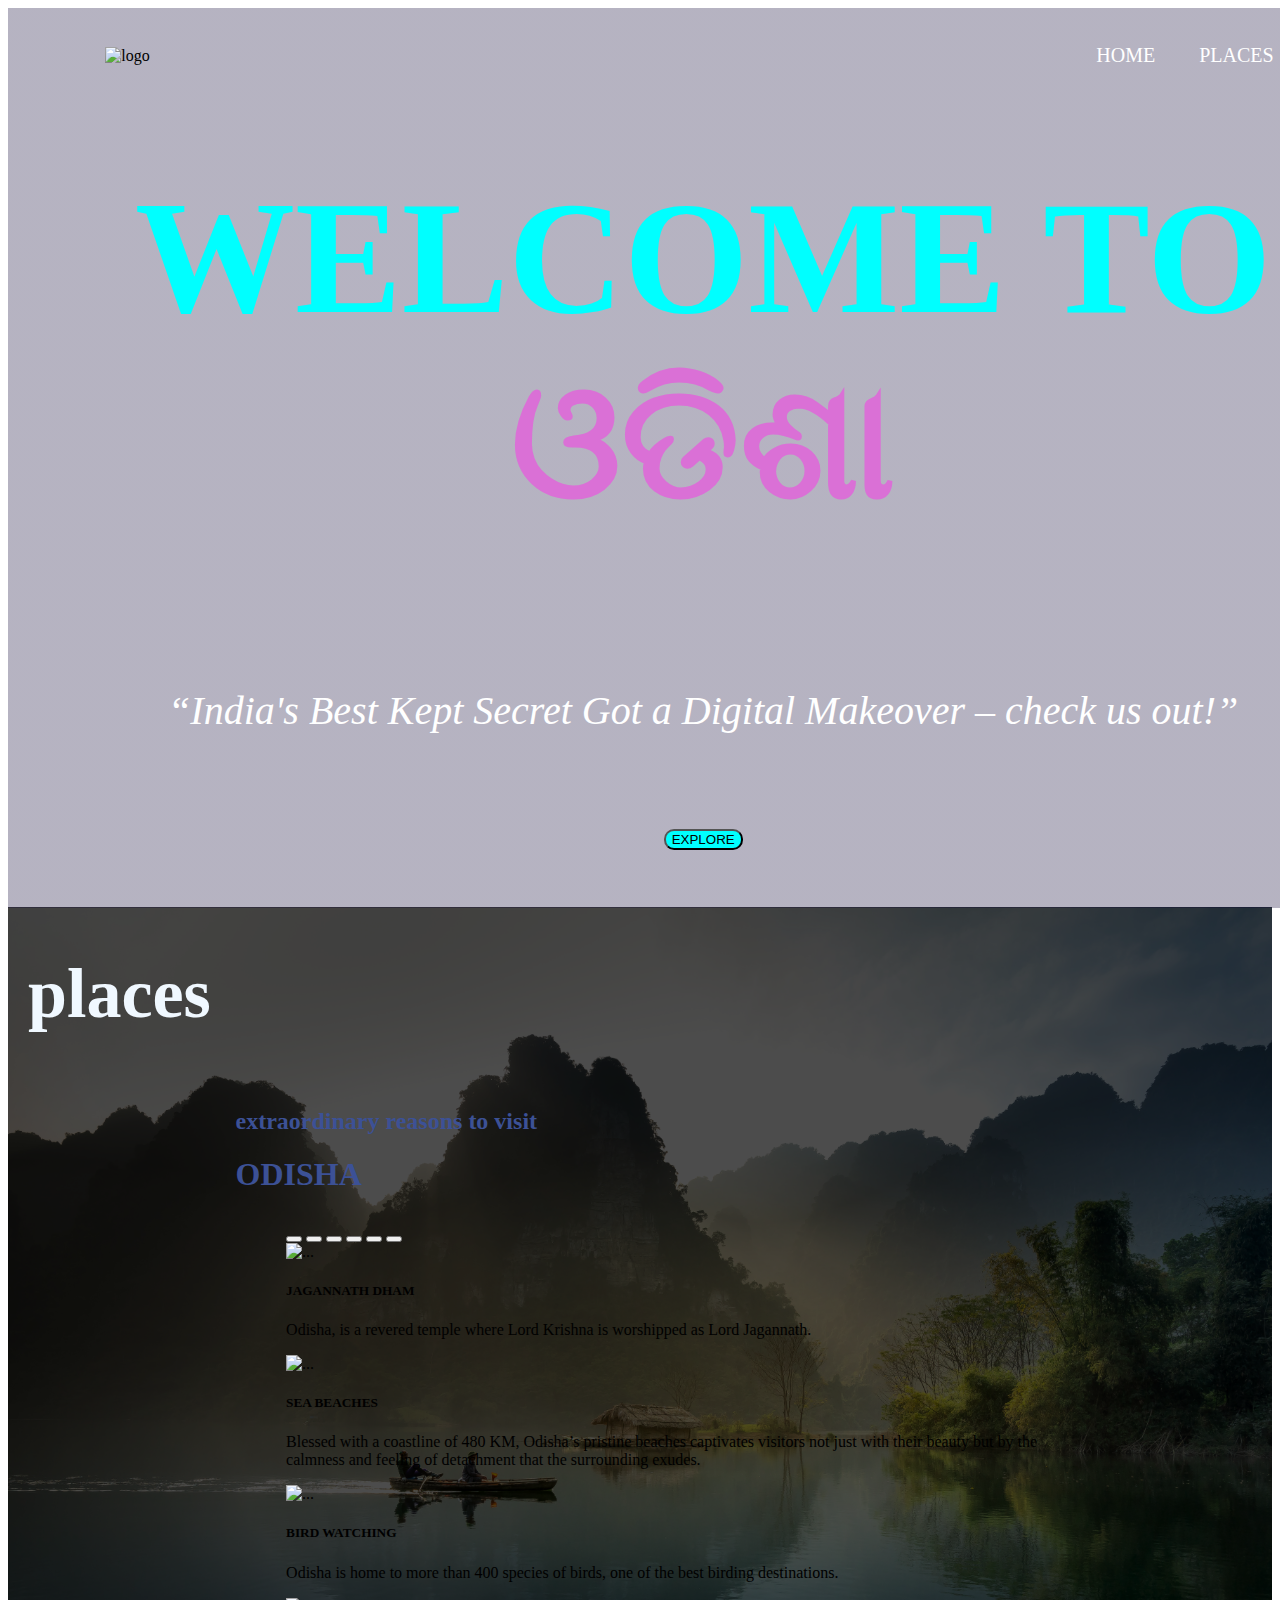
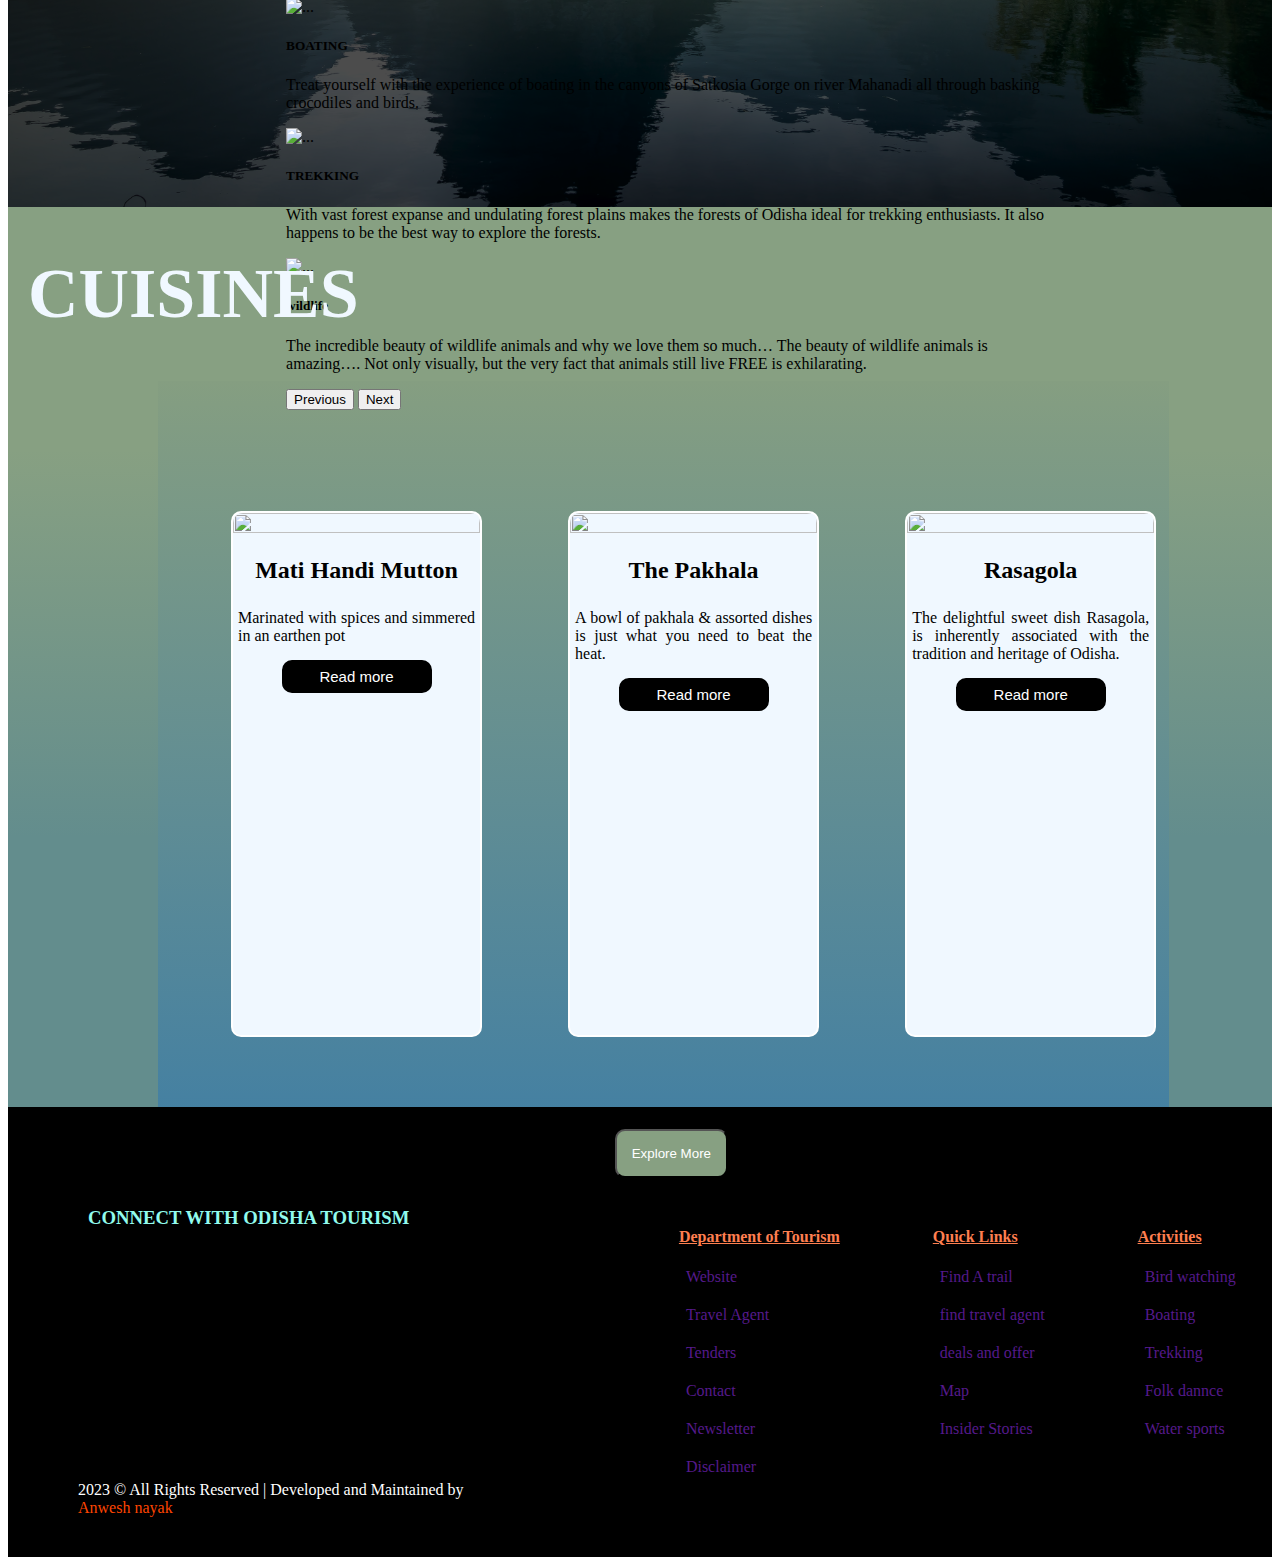
==== index.html @ 05fd6e96 "odisha tourism" ====
<!DOCTYPE html>
<html lang="en">
<head>
    <meta charset="UTF-8">
    <meta name="viewport" content="width=device-width, initial-scale=1.0">
    <title>Document</title>
    <link rel="stylesheet" href="./style.css">
    <link rel="stylesheet" href="https://cdnjs.cloudflare.com/ajax/libs/font-awesome/6.4.2/css/all.min.css" integrity="sha512-z3gLpd7yknf1YoNbCzqRKc4qyor8gaKU1qmn+CShxbuBusANI9QpRohGBreCFkKxLhei6S9CQXFEbbKuqLg0DA==" crossorigin="anonymous" referrerpolicy="no-referrer" />
    <link
    rel="stylesheet"
    href="https://cdnjs.cloudflare.com/ajax/libs/animate.css/4.1.1/animate.min.css"
  />
    <link href="https://cdn.jsdelivr.net/npm/bootstrap@5.3.2/dist/css/bootstrap.min.css" rel="stylesheet" integrity="sha384-T3c6CoIi6uLrA9TneNEoa7RxnatzjcDSCmG1MXxSR1GAsXEV/Dwwykc2MPK8M2HN" crossorigin="anonymous">
</head>
<body>
    <div class="parent">
    <div class="hero">
        <video
        autoplay=""
        loop=""
        muted="true"
        playsinline=""
        src="./production_id_4782135 (2160p).mp4"></video> 
<nav>
    <img src="https://odishatourism.gov.in/content/dam/tourism/home/structure/logo/logo_white.png" alt="logo" class="logo">
    <ul>
        <li> <a href="#con">HOME</a> </li>
        <li> <a href="#place">PLACES</a> </li>
        <li> <a href="#cui">CUISINES</a> </li>
        <li> <a href="tel:1800111363"><i class="fa-solid fa-phone-volume"></i></a> </li>
        <li> <a href="./form.html"><i class="fa-regular fa-user"></i></a> </li>
       
    </ul>
</nav>
<div class="content" id="con">
    <h1  class="animate__animated animate__bounce animate__delay-3s">WELCOME TO <BR><span> ଓଡିଶା</span></h1>
        <p><q>India's Best Kept Secret Got a Digital Makeover – check us out!</q></p>
        <button type="button" class="btn btn-outline-danger" id="btn">EXPLORE</button>
</div>
    </div>
    <!-- PLACES -->
    <div class="smain" id="place">
        <div class="head">
            <h1>places</h1>
        </div>
        <div class="reason">
            
            <div class="box" id="box2"><h2>extraordinary reasons to visit</h2></div>
            <div class="box" id="box3"><h1>ODISHA</h1></div>

        </div>
        <div id="carouselExampleCaptions" class="carousel slide" class="carousel"  >
            <div class="carousel-indicators">
              <button type="button" data-bs-target="#carouselExampleCaptions" data-bs-slide-to="0" class="active" aria-current="true" aria-label="Slide 1"></button>
              <button type="button" data-bs-target="#carouselExampleCaptions" data-bs-slide-to="1" aria-label="Slide 2"></button>
              <button type="button" data-bs-target="#carouselExampleCaptions" data-bs-slide-to="2" aria-label="Slide 3"></button>
              <button type="button" data-bs-target="#carouselExampleCaptions" data-bs-slide-to="3" aria-label="Slide 4"></button>
              <button type="button" data-bs-target="#carouselExampleCaptions" data-bs-slide-to="4" aria-label="Slide 5"></button>
              <button type="button" data-bs-target="#carouselExampleCaptions" data-bs-slide-to="5" aria-label="Slide 6"></button>
            </div>
            <div class="carousel-inner">
              <div class="carousel-item active">
                <img src="https://as1.ftcdn.net/v2/jpg/03/28/07/82/1000_F_328078227_zd25ZPfKseklTdqA8BShOOar6hB3Egf3.jpg" class="d-block w-100" alt="...">
                <div class="carousel-caption d-none d-md-block">
                  <h5>JAGANNATH DHAM</h5>
                  <p>Odisha, is a revered temple where Lord Krishna is worshipped as Lord Jagannath.</p>
                </div>
              </div>
              <div class="carousel-item">
                <img src="https://t4.ftcdn.net/jpg/00/81/83/03/240_F_81830330_sfs46yRDV1XUOAAAUUjTgCu7O14nQio8.jpg" class="d-block w-100" alt="...">
                <div class="carousel-caption d-none d-md-block">
                  <h5 >SEA BEACHES</h5>
                  <p>Blessed with a coastline of 480 KM, Odisha’s pristine beaches captivates visitors not just with their beauty but by the calmness and feeling of detachment that the surrounding exudes.</p>
                </div>
              </div>
              <div class="carousel-item">
                <img src="https://images.pexels.com/photos/145378/pexels-photo-145378.jpeg?auto=compress&cs=tinysrgb&w=600"  class="d-block w-100" alt="...">
                <div class="carousel-caption d-none d-md-block">
                  <h5>BIRD WATCHING</h5>
                  <p>Odisha is home to more than 400 species of birds, one of the best birding destinations. </p>
                </div>
              </div>
              <div class="carousel-item">
                <img src="https://images.pexels.com/photos/163236/luxury-yacht-boat-speed-water-163236.jpeg?auto=compress&cs=tinysrgb&w=600"  class="d-block w-100" alt="...">
                <div class="carousel-caption d-none d-md-block">
                  <h5>BOATING</h5>
                  <p>Treat yourself with the experience of boating in the canyons of Satkosia Gorge on river Mahanadi all through basking crocodiles and birds.</p>
                </div>
              </div>
              <div class="carousel-item">
                <img src="https://images.pexels.com/photos/5118522/pexels-photo-5118522.jpeg?auto=compress&cs=tinysrgb&w=600"  class="d-block w-100" alt="...">
                <div class="carousel-caption d-none d-md-block">
                  <h5>TREKKING</h5>
                  <p>With vast forest expanse and undulating forest plains makes the forests of Odisha ideal for trekking enthusiasts. It also happens to be the best way to explore the forests.</p>
                </div>
              </div>
              <div class="carousel-item">
                <img src="https://encrypted-tbn0.gstatic.com/images?q=tbn:ANd9GcQ9S8_FkGyFP1sMcdrBxtFprRVOC4y7jvD4hg&usqp=CAU"  class="d-block w-100" alt="...">
                <div class="carousel-caption d-none d-md-block">
                  <h5>wildlife</h5>
                  <p>The incredible beauty of wildlife animals and why we love them so much… The beauty of wildlife animals is amazing…. Not only visually, but the very fact that animals still live FREE is exhilarating.</p>
                </div>
              </div>
            </div>
            <button class="carousel-control-prev" type="button" data-bs-target="#carouselExampleCaptions" data-bs-slide="prev">
              <span class="carousel-control-prev-icon" aria-hidden="true"></span>
              <span class="visually-hidden">Previous</span>
            </button>
            <button class="carousel-control-next" type="button" data-bs-target="#carouselExampleCaptions" data-bs-slide="next">
              <span class="carousel-control-next-icon" aria-hidden="true"></span>
              <span class="visually-hidden">Next</span>
            </button>
          </div>
    </div>
    <!-- cuisines -->
    <div class="cuisines" id="cui">
      <h1>CUISINES</h1>
      <div class="food">
        <div class="item">
          <div class="iimg">
          <img src="https://odishatourism.gov.in/content/dam/tourism/home/cusines-to-explore/Mutton.png" alt="">
          </div>
          <div class="ibody">
          <h2>Mati Handi Mutton</h2>
          <p>Marinated with spices and simmered in an earthen pot</p>
          </div>
          <div class="btn">
            <button>Read more</button>
          </div>
        </div>
        <div class="item">
          <div class="iimg">
          <img src="https://odishatourism.gov.in/content/dam/tourism/home/cusines-to-explore/Pakhala.png" alt="">
        </div>
        <div class="ibody">
          <h2>The Pakhala</h2>
          <p>A bowl of pakhala & assorted dishes is just what you need to beat the heat.</p>
        </div>
        <div class="btn">
          <button>Read more</button>
        </div>
        </div>
        <div class="item">
          <div class="iimg">
          <img src="https://odishatourism.gov.in/content/dam/tourism/home/cusines-to-explore/rasagola.png" alt="">
        </div>
        <div class="ibody">
          <h2>Rasagola</h2>
          <p>The delightful sweet dish Rasagola, is inherently associated with the tradition and heritage of Odisha.</p>
        </div>
        <div class="btn">
          <button> Read more</button>
        </div>
        
        </div>
        
      </div>
      <div class="mbtn">
        <button>Explore More</button>
      </div>
    </div>

<!-- footer -->

<div class="footer">
   <div class="links">
    <h3>CONNECT WITH ODISHA TOURISM</h3>
    <ul class="menu">
      <li class="menu-item"><a href="https://www.facebook.com/OdishaTourismOfficial/" target="_blank" class="instagram">
        <i class="fa-brands fa-instagram"></i>
    </a></li>
      <li class="menu-item"><a href="https://www.facebook.com/odisha.don.37?mibextid=ZbWKwL" target="_blank" class="facebook">
        <i class="fa-brands fa-facebook"></i>
    </a></li>
      <li class="menu-item"><a href="https://www.youtube.com/@OdishaTourismOfficial/videos" class="img-icon-youtube" target="_blank"><i class="fa-brands fa-youtube"></i></a></li>
    </ul>
<div class="copyright">
  2023  © All Rights Reserved | Developed and Maintained by <span>Anwesh nayak</span>
</div>
   </div>

   <div class="infm">
    <div class="wow">
    <div class="order1">
      <h4><u>Department of Tourism</u></h4>
      <ul>
      
        <li> <a href=""> Website</a></li>
        <li> <a href=""> Travel Agent</a></li>
        <li> <a href=""> Tenders</a></li>
        <li> <a href=""> Contact</a></li>
        <li> <a href=""> Newsletter</a></li>
        <li> <a href=""> Disclaimer</a></li>
      </ul>
   
    </div>
    <div class="order2">
      <h4><u>Quick Links</u></h4>
      <ul>
        
        <li> <a href=""> Find A trail</a></li>
        <li> <a href=""> find travel agent</a></li>
        <li><a href=""> deals and offer</a></li>
        <li> <a href=""> Map</a></li>
        <li> <a href=""> Insider Stories</a></li>
        
      </ul>
    </div>
    <div class="order3">
      <h4><u>Activities</u></h4>
      <ul>
        
        <li> <a href=""> Bird watching</a></li>
        <li> <a href=""> Boating</a></li>
        <li> <a href=""> Trekking</a></li>
        <li> <a href=""> Folk dannce</a></li>
        <li><a href=""> Water sports</a></li>
      </ul>
    </div>
    </div>
   </div>

</div>
    
    </div>
    <script src="https://cdn.jsdelivr.net/npm/bootstrap@5.3.2/dist/js/bootstrap.bundle.min.js" integrity="sha384-C6RzsynM9kWDrMNeT87bh95OGNyZPhcTNXj1NW7RuBCsyN/o0jlpcV8Qyq46cDfL" crossorigin="anonymous"></script>
</body>
</html>
---- style.css ----
*{
    /* margin: ;
    padding: ;
    box-sizing: border-box;
    font-family: 'poppins',sans-serif; */
    scroll-behavior: smooth;
}
html{
    scroll-behavior: smooth;
}
.parent{
    scroll-behavior: smooth;
    position: sticky;
}
.hero{
    width: 100%;
    height: 100vh;
    background-image: linear-gradient(rgba(12,3,51,0.3),rgba(12,3,51,0.3));
    position: relative;
    padding: 0 5%;
    display: flex;
    align-items: center;
    justify-content: center;
}
.hero video{
    position: absolute;
    right: ;
    bottom: ;
    z-index: -1;
    width: 100%;
    height: 100vh;

}
 .hero nav{
    width: 100%;
    position: absolute;

    top: 0;
    left: 0;
    padding: 20px 7%;
    display: flex;
    align-items: center;
    justify-content: center;
justify-content: space-between;
}
.hero nav .logo{

}
.hero nav ul li{
list-style: none;
display: inline-block;
margin-left: 40px;
}
.hero nav ul li a{
    text-decoration: none;
    color:white;
    font-size: 20px;
    font-variant: normal;
    transition: all .3s ease;
    scroll-behavior: smooth;

}
.hero nav ul li a:hover{
    color: chartreuse;
    text-decoration: underline;
    transform: scale(1.1);
}
.content{
    text-align: center;
}
.content h1{
    margin-top: 100px;
    font-size: 160px;
    color: aqua;
    font-weight: 600;
    font-family: ;


}
.content h1 span{
    margin-top: 20px;
    font-family: 'Times New Roman', Times, serif;
    color: orchid;
}
.content p {
    color: white;
    margin-top:150px;
    font-size: 40px;
    font-style: italic;
}
.content #btn{
    margin-top: 55px;
    border-radius: 10px;
    background-color: aqua;
    transition: all 0.5s;
}
.content #btn:hover{
    background-color: red;
    color: white;
    transform: scale(1.1);
}
/* places */

.smain .head h1{

    color: aliceblue;
    background-color:transparent;
    font-size: 70px;
    margin-left: 20PX;
}
.smain{
    margin-top: -1px;
    display: flex;
    flex-direction: column;
    width: 100%;
    height: 100vh;
    /* background-image: linear-gradient(to bottom,#041308,#0b3317); */
    background:rgba(0,0,0,0.7) url(./pexels-quang-nguyen-vinh-2166711.jpg);
    background-size: cover;
    background-blend-mode: darken;
    
   /* background:  linear-gradient(to bottom, #859e81,#4480a2); */
}
.smain .reason{
    margin-top: 7px;
    margin-left: 18%;
    color:rgb(60,81,150);
}

.smain .carousel{
    width:60%;
    height:fit-content ;
    margin-top: 10px;
    justify-content: center;
    align-items: center;
    margin-left: 22%;
    background: transparent;
     opacity: 100;
    
 transition-property:opacity;
    transition-duration: .6s;
  
}
.smain .carousel img{
    max-width: 100%;
    background-size: 100% 100%;
}


/* cuisines */
.cuisines{
    width: 100%;
    height: 100vh;
background:linear-gradient(to top,#638d8d 30%, #87a082 73%);;
align-content: center;
align-items: center;
}
.cuisines h1{
    color: aliceblue;
    background-color:transparent;
    font-size: 70px;
    margin-left: 20PX;

}
.cuisines .food{
    width: 80%;
    height: 82vh;
    background:  linear-gradient(to bottom, #859e81,#4480a2);
    display: flex;
margin-left: 150px;
}
.cuisines .food .item{
    border: 2px solid white;
    width:25% ;
    height: 58vh;
    margin: 13px;
    margin-top:130px;
    text-align: center;
    background-color: aliceblue;
    border-radius:10px ;
    transition: all 0.3s;
    margin-left: 73px;

}
.cuisines .food .item:hover{
    
    transform: scale(1.1);

   box-shadow: 7.8px 7.8px 7.8px rgb(66, 63, 63);
   background-color: #91fbed;
}
.cuisines .food .item .iimg img{
    width: 100%;
    height: fit-content;
    border-radius: 10px 10px 0px 0px;
}
.cuisines .food .item .ibody h2{
    text-align: center;
    font-family: 'Times New Roman', Times, serif;

}
.cuisines .food .item .ibody p{
    text-align: justify;
    margin-bottom: 10px;
    padding: 5px;


}
.cuisines .food .item .btn{
    display: flex;
    justify-content: center;
    align-items: center;

}
.cuisines .food .item .btn button{
    width: 150px;
    background: black;
    color: white;
    border-radius: 10px;
    border: 2px solid black;
    padding: 6px;
    font-size: 15px;
    cursor: pointer;
    margin-bottom: 10px;
    transition: all 0.3s;
}
.cuisines .food .item .btn button:hover{
    background-color: white;
    color: black;
    border: 2px solid black;
    transform: scaleX(1.1);

}
.cuisines .mbtn {
    align-items: center;
    margin-left: 48%;
    margin-top: 10px;

}
.cuisines .mbtn button{
    background-color: #87a082 ;
    color: white;
    border-radius: 10px;
    transition: all 0.3s;
    padding: 15px;
}
.cuisines .mbtn button:hover{
    background-color: #91fbed;
    color: orange;
transform: scaleX(1.1);

}
/* footer */
.footer{
    display: flex;
    justify-content: space-between;
    width: 100%;
    height: 50vh;
    background-color: black;
}
.footer .links{
    flex-basis: 35%;
height: 50vh;
    margin-left: 70px;
    margin: top 10px;
    

}
.footer .links ul .menu-item{
    display: inline-block;
    margin: 0 10px 0 0;
}
.footer .links h3{
    margin-top: 100px;
    margin-left: 10px;
    color: #91fbed;
}
.footer .links .menu i{
    color: red;
    margin-left: 15px;
    margin-right: 10px;
    font-size: 45px;

}
.footer .links .menu a{
    text-decoration: none;
    color:antiquewhite;
    font-size: 35px;
    margin-left: 15px;
    margin-right:15px ;
    margin-top: 35px;
    display: inline-block;
    transition: transform 0.5s;
}
.footer .links .menu a:hover{
    transform: scale(1.1);
}
.footer .links .copyright{
    margin-top: 35%;
    color: white;
}
.footer .links .copyright span{
    color: orangered;
}
.footer .infm{
    flex-basis: 65%;
    height: 50vh;


}
.footer .infm .wow{
    display: flex;
    margin-top: 100px;
    margin-left: 150px;
}
.footer .infm .wow h4{
    color: coral;
    margin-left: 33px;
}
.footer .infm .wow a{
    text-decoration: none;
    transition: all 0.3s;
}
.footer .infm .wow a:hover{
    color: red;

}
.footer .infm .wow .order1,.order2,.order3 ul{
    text-align: left;
}

.footer .infm .wow .order1 ul li{
    text-decoration: none;
    margin-top: 20px;
    color: white;
    text-align: left;
    list-style-type: none;

}
.footer .infm .wow .order2 ul li{
    text-decoration: none;
    margin-top: 20px;
    color: white;
    text-align: left;
    list-style-type: none;

}
.footer .infm .wow .order3 ul li{
    text-decoration: none;
    margin-top: 20px;
    color: white;
    text-align: left;
    list-style-type: none;

}
.footer .infm .wow .order2{
    margin-left: 60px;
    

}
.footer .infm .wow .order3{
    margin-left: 60px;
}
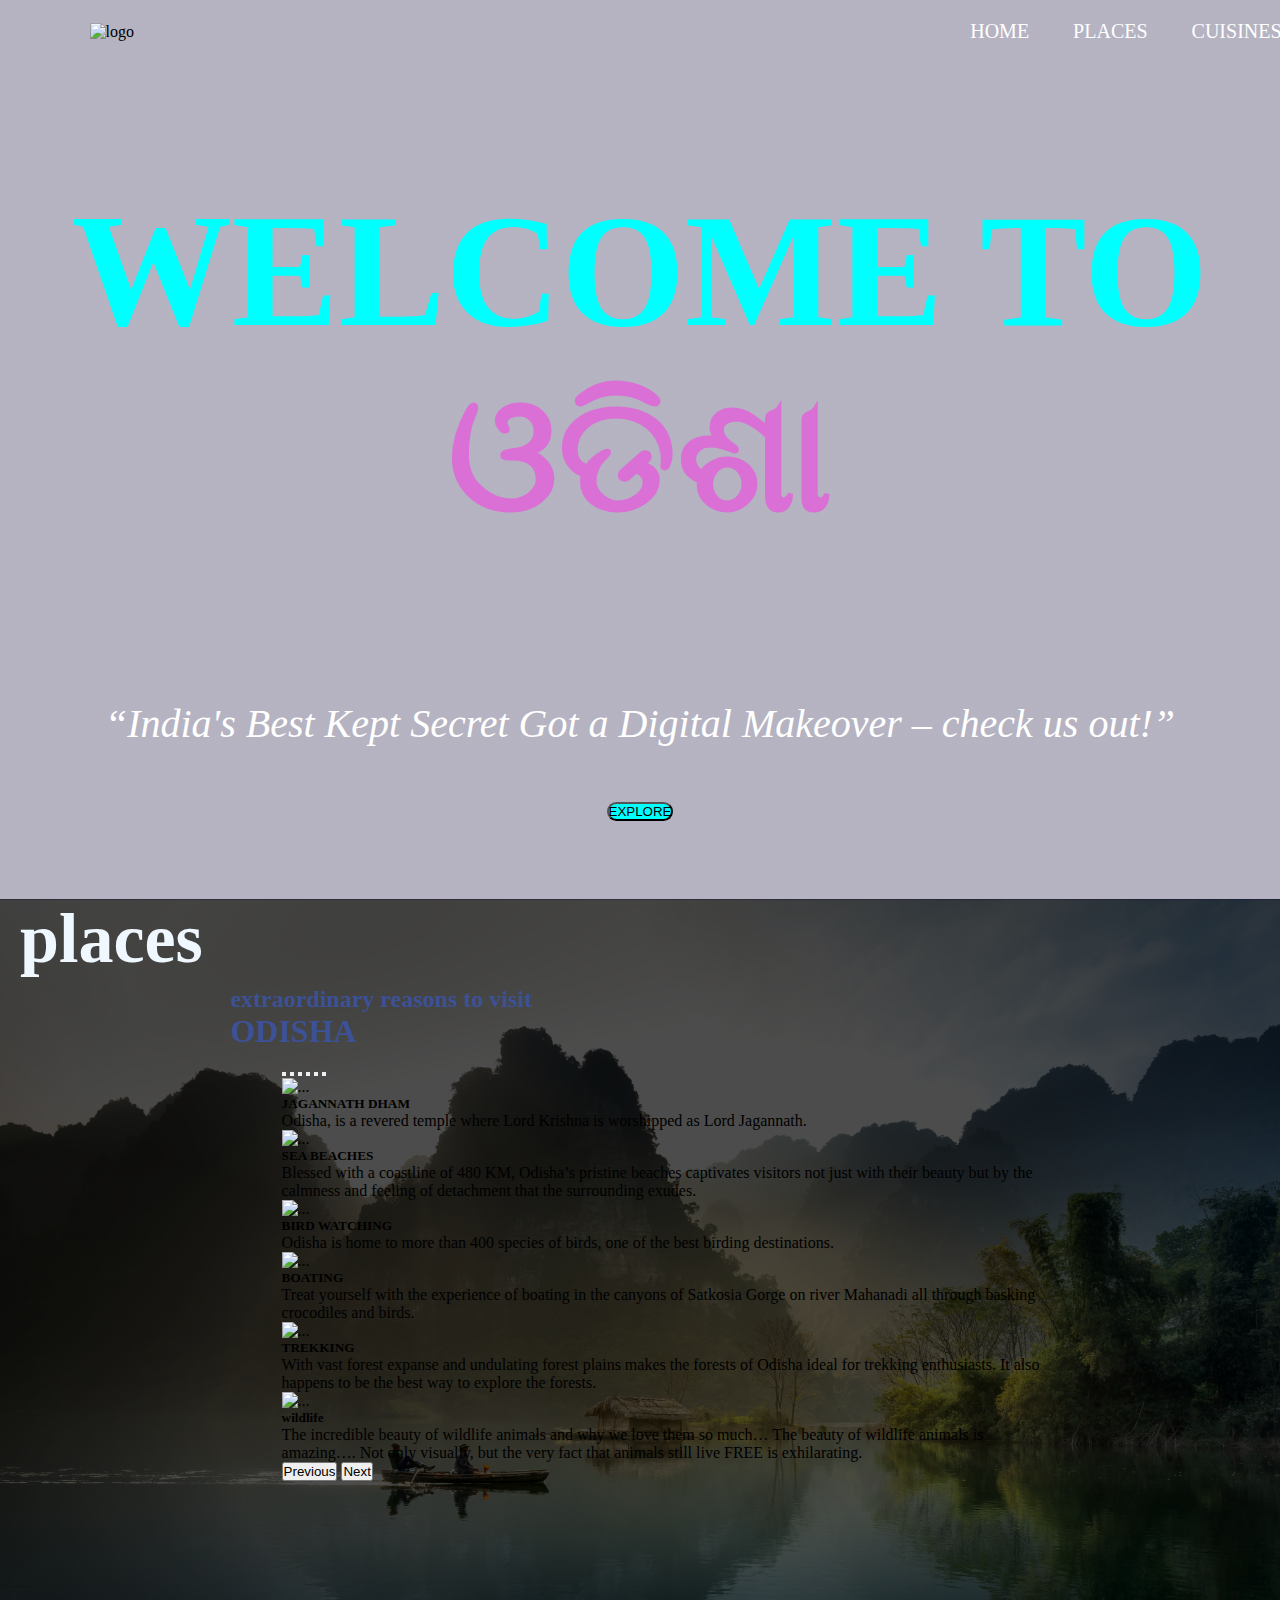
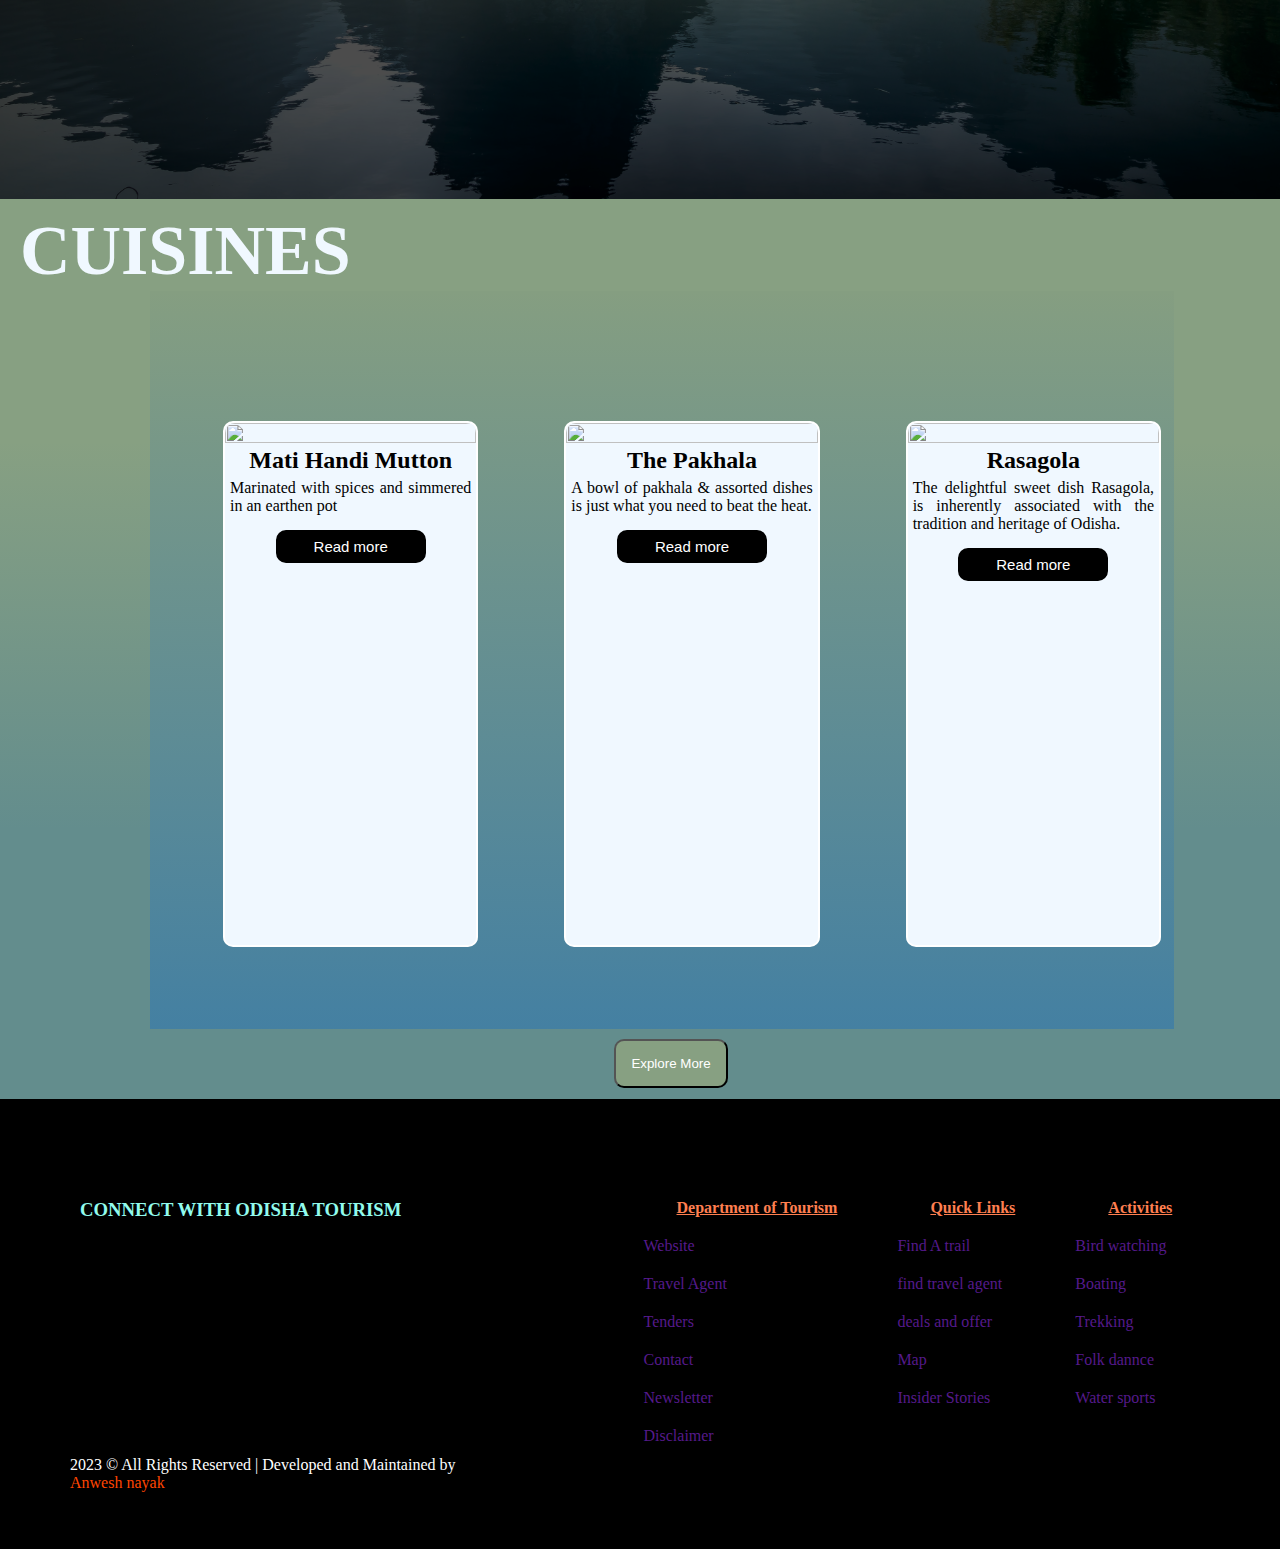
==== commit 28567038: "change 3" ====
--- a/index.html
+++ b/index.html
@@ -13,7 +13,7 @@
     <link href="https://cdn.jsdelivr.net/npm/bootstrap@5.3.2/dist/css/bootstrap.min.css" rel="stylesheet" integrity="sha384-T3c6CoIi6uLrA9TneNEoa7RxnatzjcDSCmG1MXxSR1GAsXEV/Dwwykc2MPK8M2HN" crossorigin="anonymous">
 </head>
 <body>
-    <div class="parent">
+    
     <div class="hero">
         <video
         autoplay=""
@@ -222,7 +222,7 @@
 
 </div>
     
-    </div>
+    
     <script src="https://cdn.jsdelivr.net/npm/bootstrap@5.3.2/dist/js/bootstrap.bundle.min.js" integrity="sha384-C6RzsynM9kWDrMNeT87bh95OGNyZPhcTNXj1NW7RuBCsyN/o0jlpcV8Qyq46cDfL" crossorigin="anonymous"></script>
 </body>
 </html>--- a/style.css
+++ b/style.css
@@ -1,31 +1,29 @@
 *{
-    /* margin: ;
-    padding: ;
-    box-sizing: border-box;
-    font-family: 'poppins',sans-serif; */
+    margin: 0;
+    padding: 0;
     scroll-behavior: smooth;
 }
-html{
+
+/* .parent{
     scroll-behavior: smooth;
-}
-.parent{
-    scroll-behavior: smooth;
-    position: sticky;
-}
+    position: sticky; 
+/* } */
+
+
 .hero{
     width: 100%;
     height: 100vh;
     background-image: linear-gradient(rgba(12,3,51,0.3),rgba(12,3,51,0.3));
     position: relative;
-    padding: 0 5%;
+    /* padding: 0 5%; */
     display: flex;
     align-items: center;
     justify-content: center;
 }
 .hero video{
     position: absolute;
-    right: ;
-    bottom: ;
+    right: 0;
+    bottom: 0;
     z-index: -1;
     width: 100%;
     height: 100vh;
@@ -34,7 +32,6 @@
  .hero nav{
     width: 100%;
     position: absolute;
-
     top: 0;
     left: 0;
     padding: 20px 7%;
@@ -43,9 +40,7 @@
     justify-content: center;
 justify-content: space-between;
 }
-.hero nav .logo{
-
-}
+
 .hero nav ul li{
 list-style: none;
 display: inline-block;
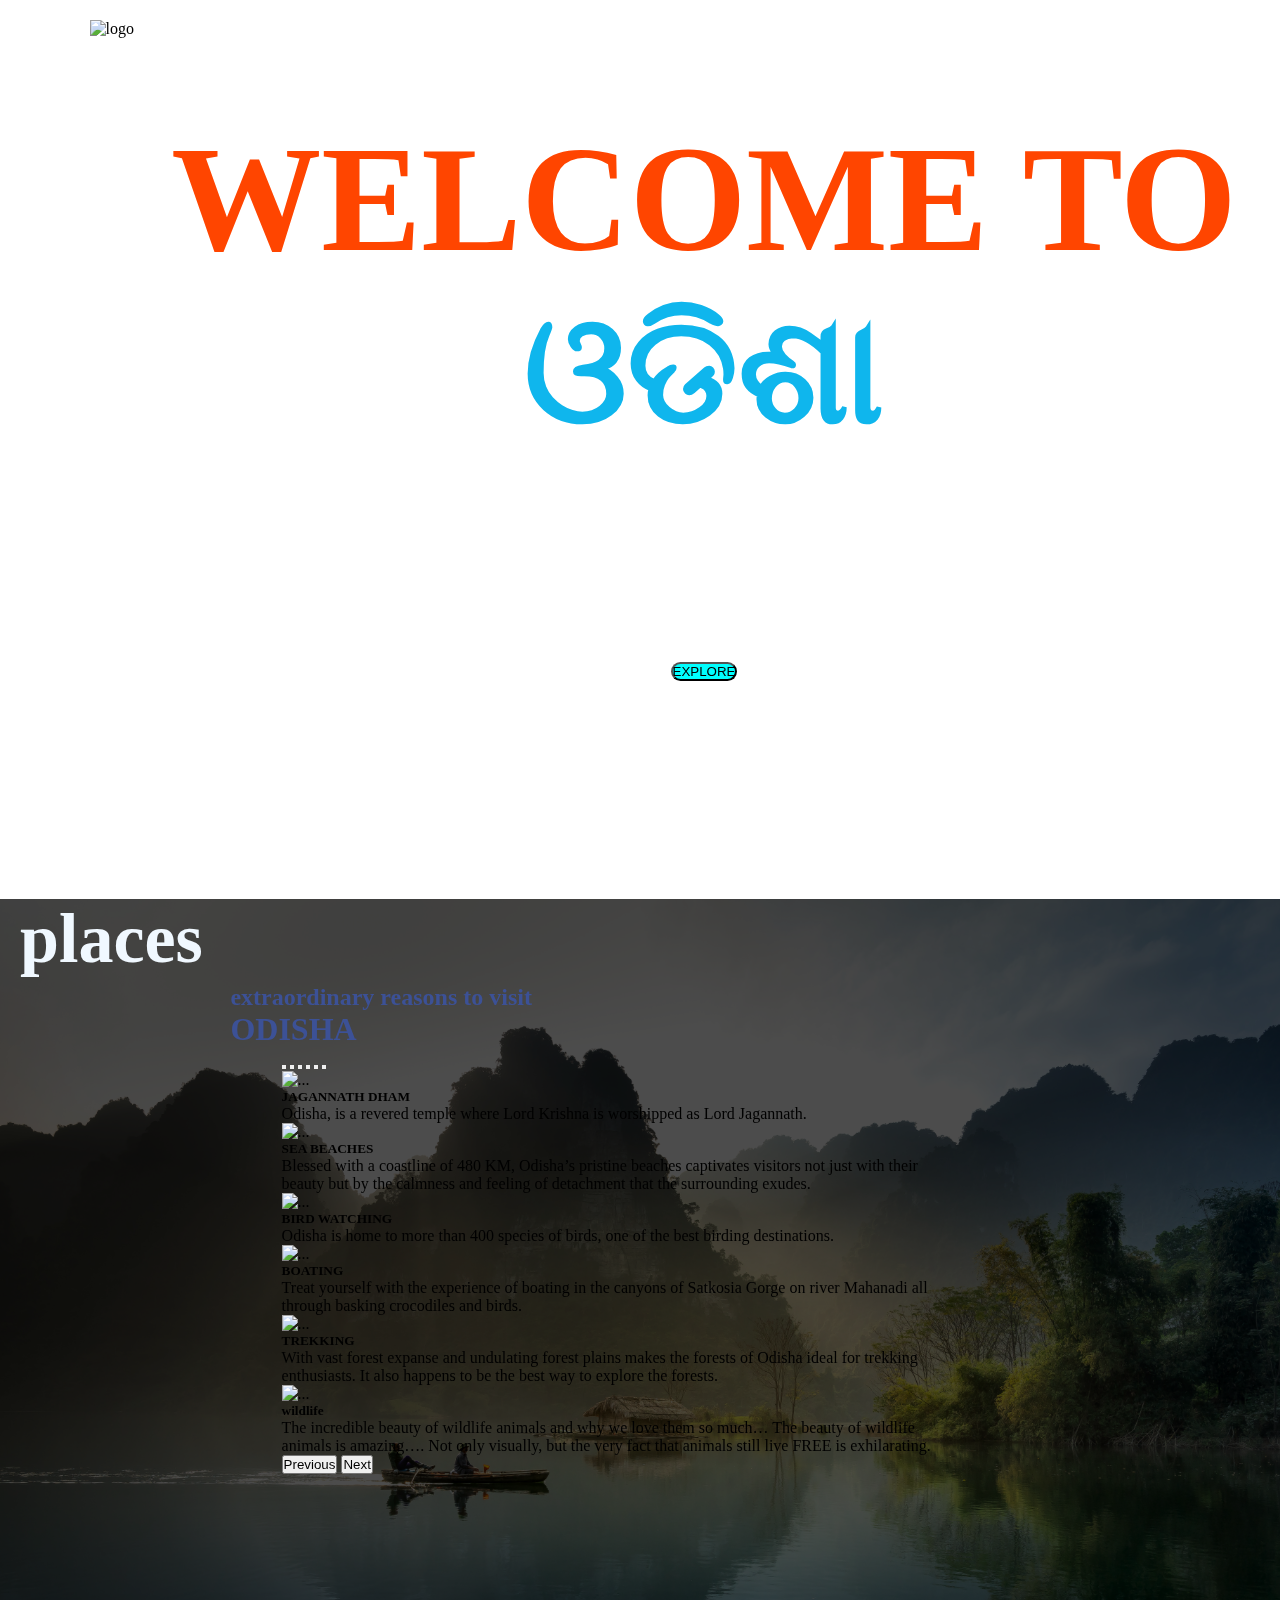
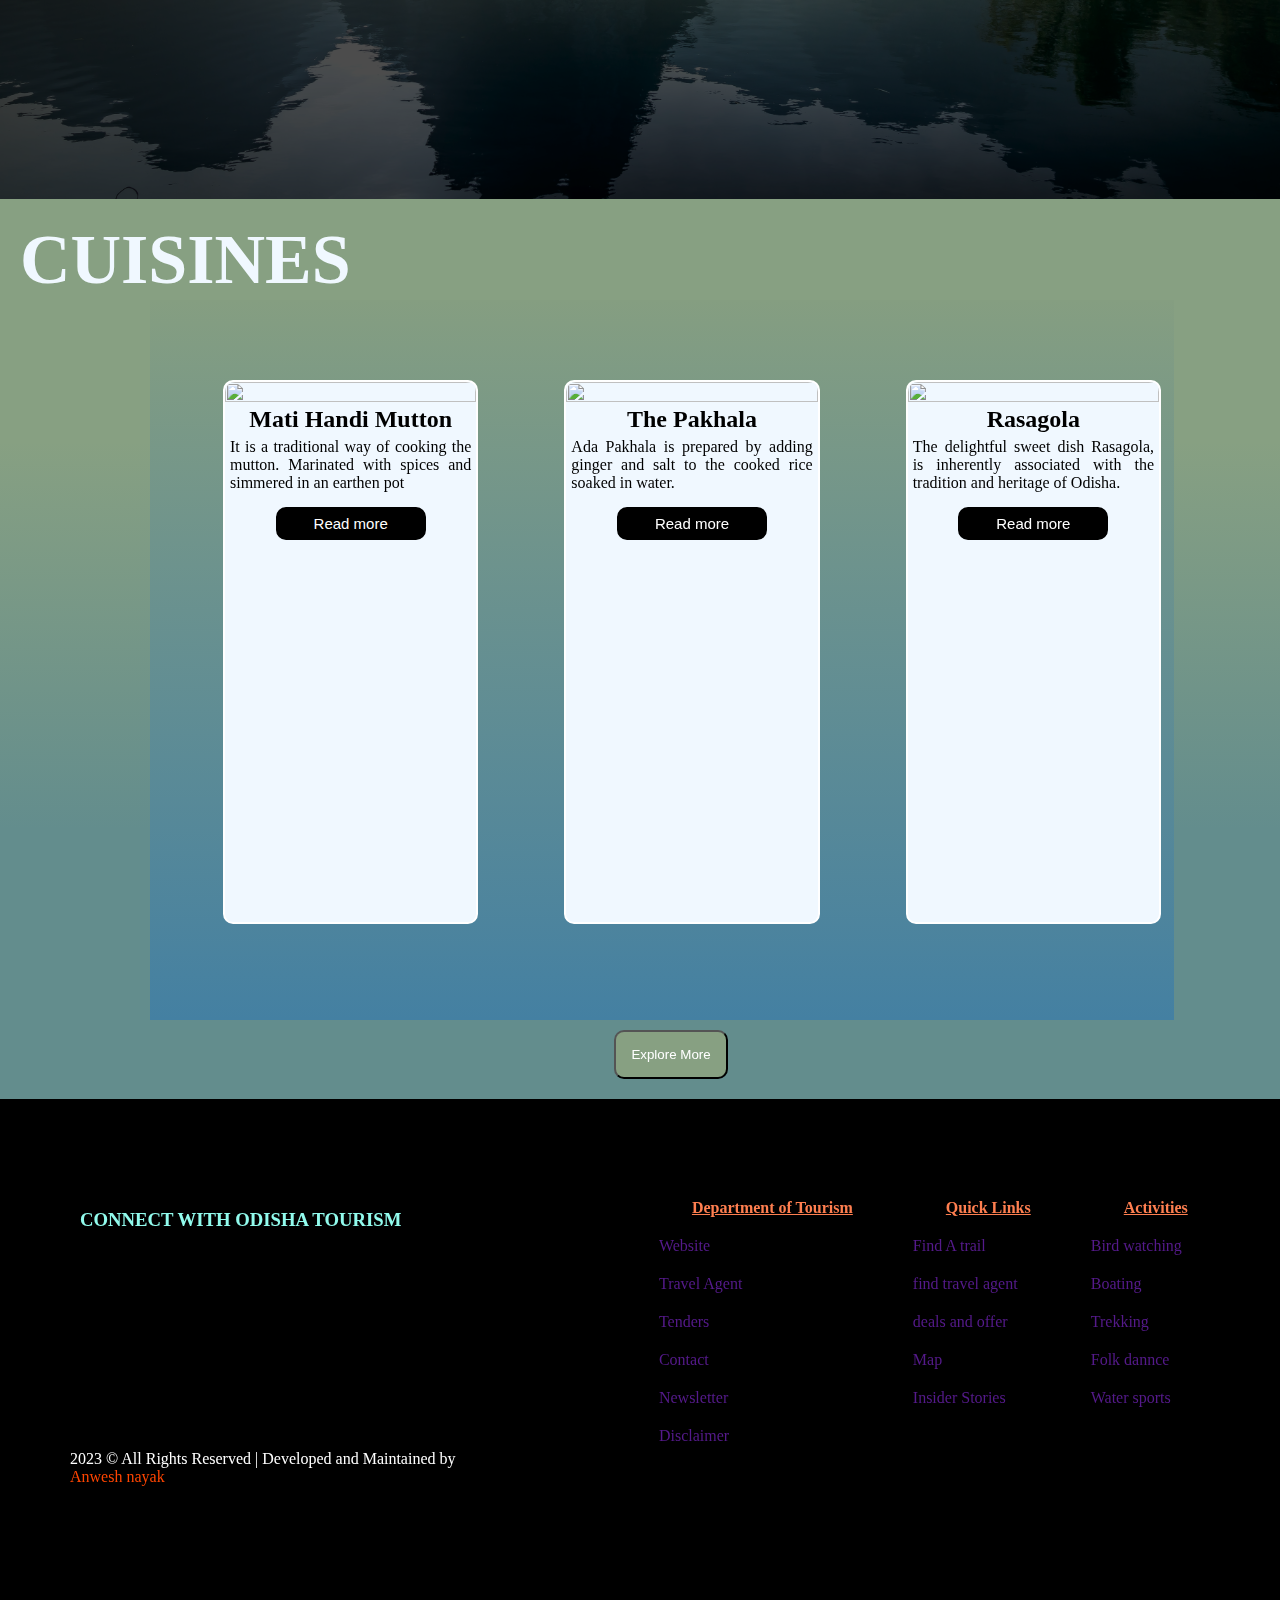
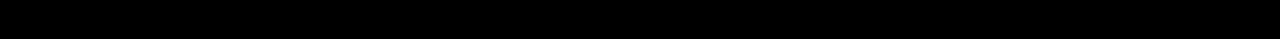
==== commit 75537062: "finall" ====
--- a/index.html
+++ b/index.html
@@ -13,14 +13,15 @@
     <link href="https://cdn.jsdelivr.net/npm/bootstrap@5.3.2/dist/css/bootstrap.min.css" rel="stylesheet" integrity="sha384-T3c6CoIi6uLrA9TneNEoa7RxnatzjcDSCmG1MXxSR1GAsXEV/Dwwykc2MPK8M2HN" crossorigin="anonymous">
 </head>
 <body>
-    
-    <div class="hero">
-        <video
+  
+     <div class="hero">
+
+         <video
         autoplay=""
         loop=""
         muted="true"
         playsinline=""
-        src="./production_id_4782135 (2160p).mp4"></video> 
+        src="./production_id_4782135 (2160p).mp4"></video>  
 <nav>
     <img src="https://odishatourism.gov.in/content/dam/tourism/home/structure/logo/logo_white.png" alt="logo" class="logo">
     <ul>
@@ -122,7 +123,7 @@
           </div>
           <div class="ibody">
           <h2>Mati Handi Mutton</h2>
-          <p>Marinated with spices and simmered in an earthen pot</p>
+          <p> It is a traditional way of cooking the mutton. Marinated with spices and simmered in an earthen pot</p>
           </div>
           <div class="btn">
             <button>Read more</button>
@@ -134,7 +135,7 @@
         </div>
         <div class="ibody">
           <h2>The Pakhala</h2>
-          <p>A bowl of pakhala & assorted dishes is just what you need to beat the heat.</p>
+          <p>Ada Pakhala is prepared by adding ginger and salt to the cooked rice soaked in water.</p>
         </div>
         <div class="btn">
           <button>Read more</button>
--- a/style.css
+++ b/style.css
@@ -3,41 +3,40 @@
     padding: 0;
     scroll-behavior: smooth;
 }
-
-/* .parent{
-    scroll-behavior: smooth;
-    position: sticky; 
-/* } */
-
-
 .hero{
+    margin: 0;
+    padding: 0;
     width: 100%;
     height: 100vh;
-    background-image: linear-gradient(rgba(12,3,51,0.3),rgba(12,3,51,0.3));
+    /* background-image: linear-gradient(rgba(12,3,51,0.3),rgba(12,3,51,0.3)); */
     position: relative;
-    /* padding: 0 5%; */
-    display: flex;
-    align-items: center;
-    justify-content: center;
+     padding: 0 5%; 
+    /* display: flex; 
+     align-items: center; */
+    justify-content: center; 
+    background: url();
+    background-size: cover;
 }
 .hero video{
-    position: absolute;
-    right: 0;
-    bottom: 0;
-    z-index: -1;
-    width: 100%;
-    height: 100vh;
-
-}
- .hero nav{
-    width: 100%;
-    position: absolute;
+    position: fixed;
     top: 0;
     left: 0;
-    padding: 20px 7%;
-    display: flex;
-    align-items: center;
-    justify-content: center;
+    /* right: 0;
+    bottom: 0;  */
+    z-index: -1;
+    width: 100%;
+    height: auto;
+
+}
+ .hero nav{
+    width: 100%;
+    position: relative;
+    top: 0;
+    left: 0;
+    padding: 20px 2%;
+    display: flex;
+     /* align-items: center;
+    justify-content: center;  */
 justify-content: space-between;
 }
 
@@ -64,27 +63,27 @@
     text-align: center;
 }
 .content h1{
-    margin-top: 100px;
-    font-size: 160px;
-    color: aqua;
+    margin-top: 50px;
+    font-size: 150px;
+    color:orangered;
     font-weight: 600;
-    font-family: ;
+    font-family: Cambria, Cochin, Georgia, Times, 'Times New Roman', serif;
 
 
 }
 .content h1 span{
     margin-top: 20px;
     font-family: 'Times New Roman', Times, serif;
-    color: orchid;
+    color:rgb(15, 182, 237);
 }
 .content p {
     color: white;
-    margin-top:150px;
+    margin-top:130px;
     font-size: 40px;
     font-style: italic;
 }
 .content #btn{
-    margin-top: 55px;
+    margin-top: 25px;
     border-radius: 10px;
     background-color: aqua;
     transition: all 0.5s;
@@ -117,15 +116,15 @@
    /* background:  linear-gradient(to bottom, #859e81,#4480a2); */
 }
 .smain .reason{
-    margin-top: 7px;
+    margin-top: 5px;
     margin-left: 18%;
     color:rgb(60,81,150);
 }
 
 .smain .carousel{
-    width:60%;
+    width:53%;
     height:fit-content ;
-    margin-top: 10px;
+    margin-top: 5px;
     justify-content: center;
     align-items: center;
     margin-left: 22%;
@@ -159,7 +158,7 @@
 }
 .cuisines .food{
     width: 80%;
-    height: 82vh;
+    height: 80vh;
     background:  linear-gradient(to bottom, #859e81,#4480a2);
     display: flex;
 margin-left: 150px;
@@ -167,9 +166,9 @@
 .cuisines .food .item{
     border: 2px solid white;
     width:25% ;
-    height: 58vh;
+    height: 60vh;
     margin: 13px;
-    margin-top:130px;
+    margin-top:80px;
     text-align: center;
     background-color: aliceblue;
     border-radius:10px ;
@@ -202,9 +201,12 @@
 
 }
 .cuisines .food .item .btn{
+
     display: flex;
     justify-content: center;
-    align-items: center;
+    align-items: flex-end;
+    position: relative; 
+    
 
 }
 .cuisines .food .item .btn button{
@@ -218,6 +220,7 @@
     cursor: pointer;
     margin-bottom: 10px;
     transition: all 0.3s;
+    
 }
 .cuisines .food .item .btn button:hover{
     background-color: white;
@@ -250,14 +253,14 @@
     display: flex;
     justify-content: space-between;
     width: 100%;
-    height: 50vh;
+    height: 60vh;
     background-color: black;
 }
 .footer .links{
-    flex-basis: 35%;
+    flex-basis: 37%;
 height: 50vh;
     margin-left: 70px;
-    margin: top 10px;
+    margin-top: 10px;
     
 
 }
@@ -291,7 +294,7 @@
     transform: scale(1.1);
 }
 .footer .links .copyright{
-    margin-top: 35%;
+    margin-top: 30%;
     color: white;
 }
 .footer .links .copyright span{
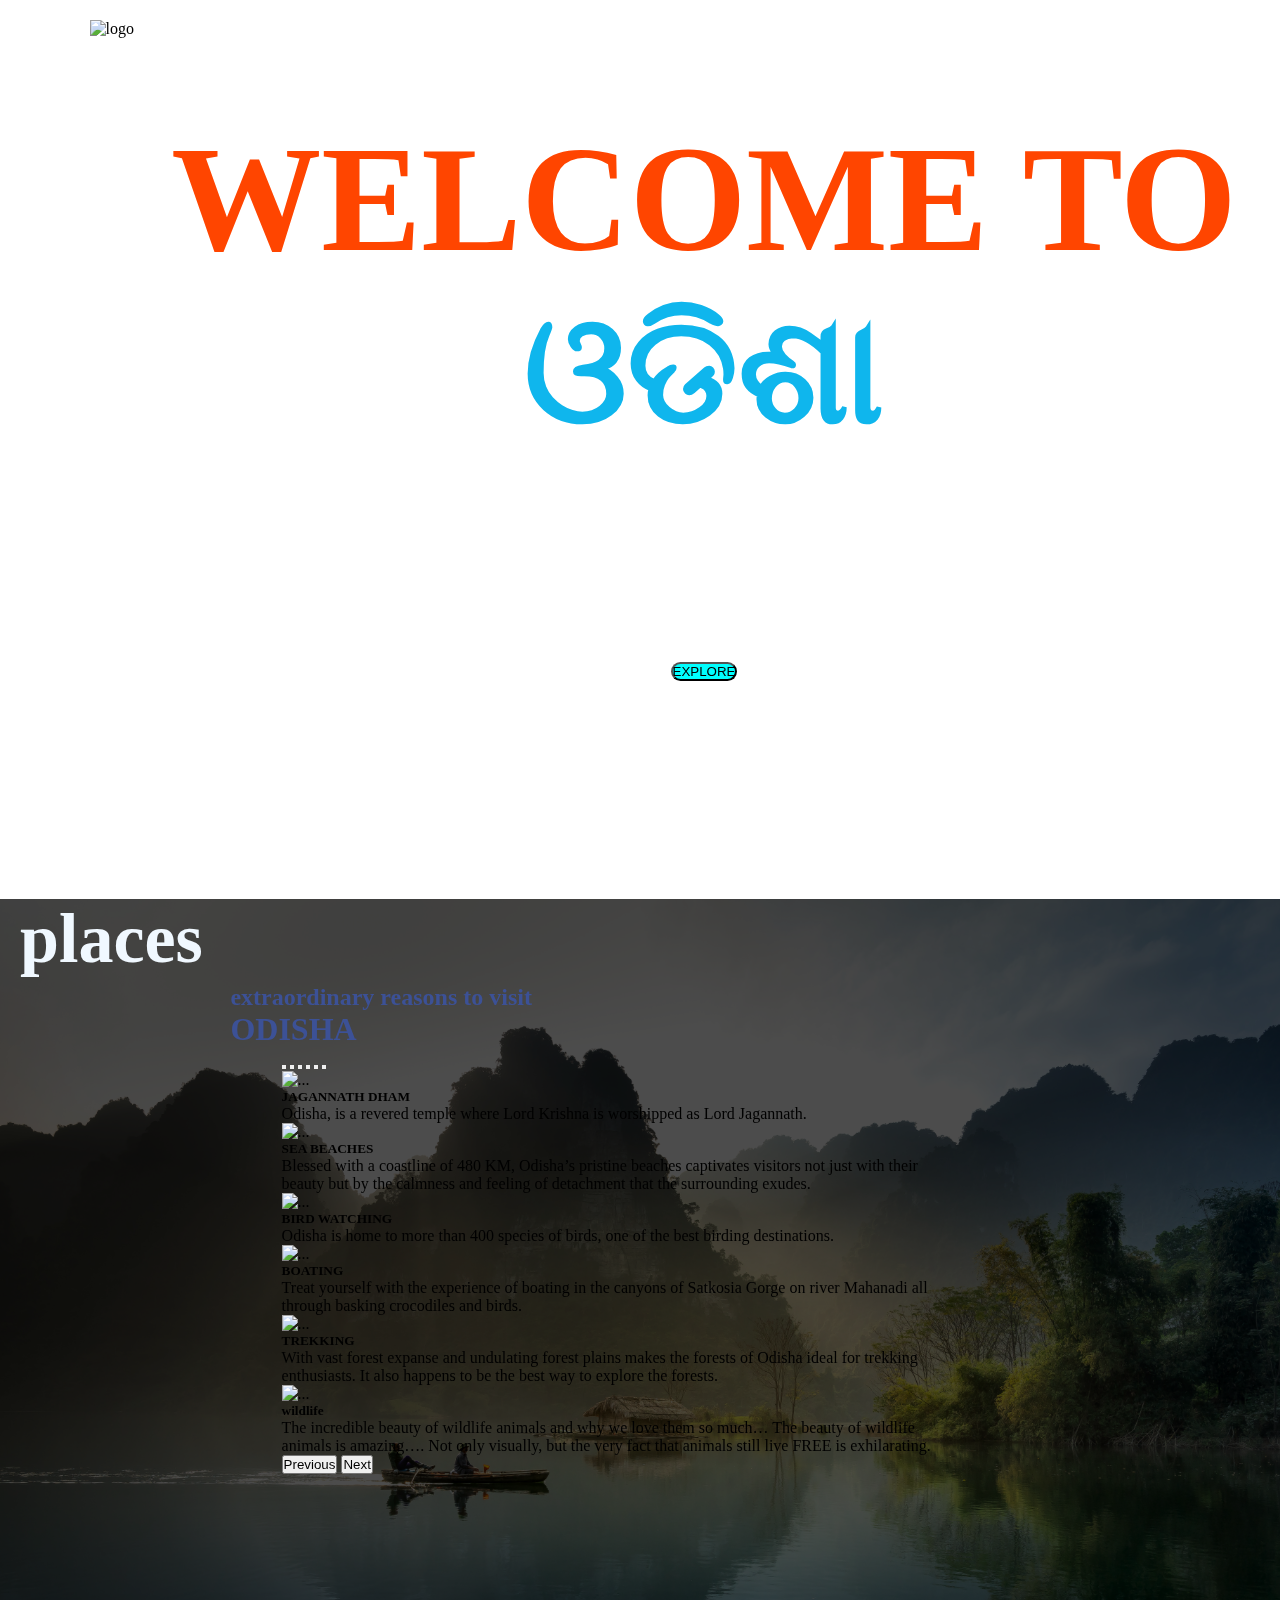
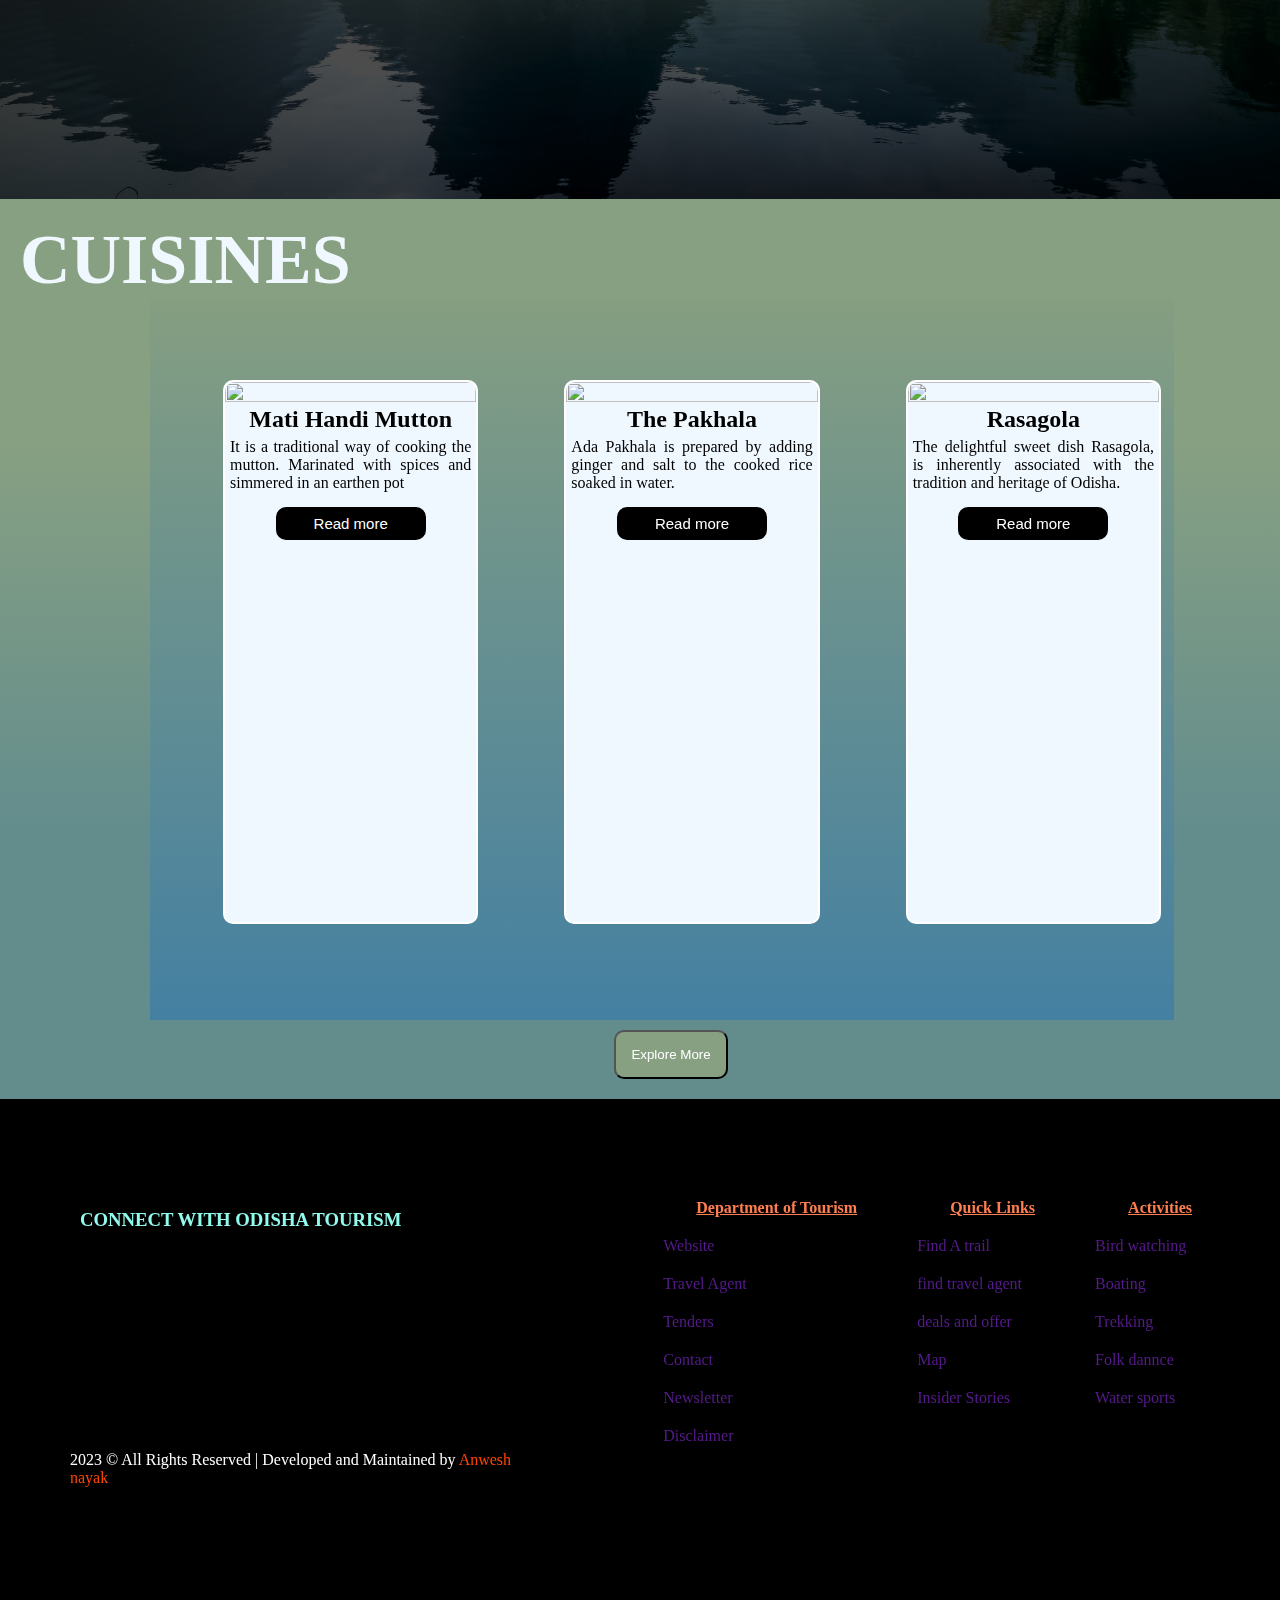
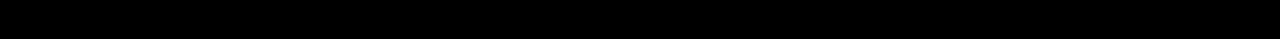
==== commit 8deb0b1a: "modified" ====
--- a/index.html
+++ b/index.html
@@ -167,10 +167,10 @@
    <div class="links">
     <h3>CONNECT WITH ODISHA TOURISM</h3>
     <ul class="menu">
-      <li class="menu-item"><a href="https://www.facebook.com/OdishaTourismOfficial/" target="_blank" class="instagram">
+      <li class="menu-item"><a href="https://www.instagram.com/odishatourismofficial/?hl=en" target="_blank" class="instagram">
         <i class="fa-brands fa-instagram"></i>
     </a></li>
-      <li class="menu-item"><a href="https://www.facebook.com/odisha.don.37?mibextid=ZbWKwL" target="_blank" class="facebook">
+      <li class="menu-item"><a href="https://www.facebook.com/OdishaTourismOfficial/" target="_blank" class="facebook">
         <i class="fa-brands fa-facebook"></i>
     </a></li>
       <li class="menu-item"><a href="https://www.youtube.com/@OdishaTourismOfficial/videos" class="img-icon-youtube" target="_blank"><i class="fa-brands fa-youtube"></i></a></li>
--- a/style.css
+++ b/style.css
@@ -108,12 +108,12 @@
     flex-direction: column;
     width: 100%;
     height: 100vh;
-    /* background-image: linear-gradient(to bottom,#041308,#0b3317); */
+   
     background:rgba(0,0,0,0.7) url(./pexels-quang-nguyen-vinh-2166711.jpg);
     background-size: cover;
     background-blend-mode: darken;
     
-   /* background:  linear-gradient(to bottom, #859e81,#4480a2); */
+   
 }
 .smain .reason{
     margin-top: 5px;
@@ -301,7 +301,7 @@
     color: orangered;
 }
 .footer .infm{
-    flex-basis: 65%;
+    flex-basis: 64%;
     height: 50vh;
 
 
